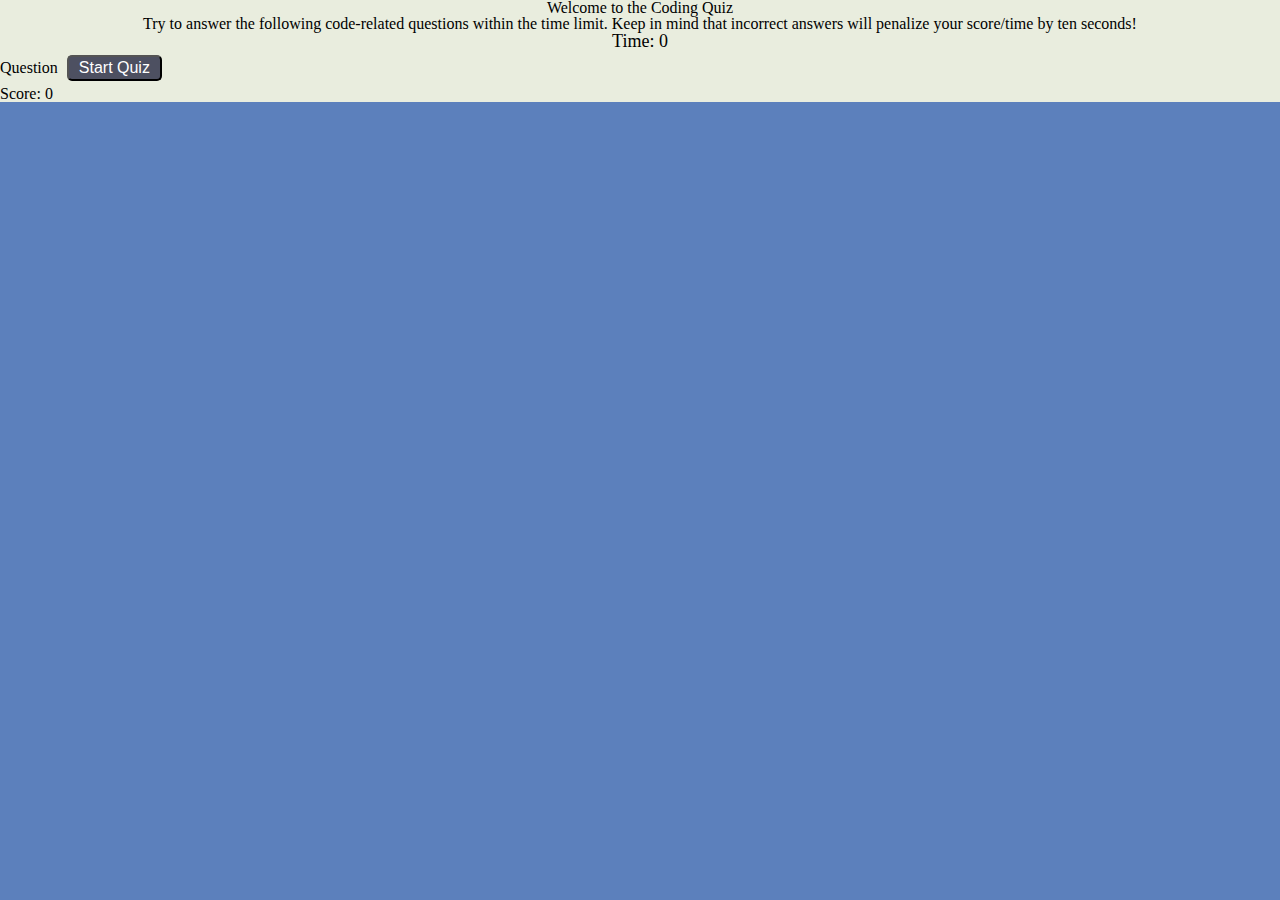
==== index.html @ c91e1ab7 "added js" ====
<!DOCTYPE html>
<html lang="en">
<head>
  <meta charset="UTF-8">
  <meta http-equiv="X-UA-Compatible" content="IE=edge">
  <meta name="viewport" content="width=device-width, initial-scale=1.0">
  <title>CodingQuiz</title>

  <link rel="stylesheet" href="reset.css">

  <link href="https://cdn.jsdelivr.net/npm/bootstrap@5.1.3/dist/css/bootstrap.min.css" rel="stylesheet"
    integrity="sha384-1BmE4kWBq78iYhFldvKuhfTAU6auU8tT94WrHftjDbrCEXSU1oBoqyl2QvZ6jIW3" crossorigin="anonymous">

  <link rel="stylesheet" href="styles.css">

</head>
<body>

  <div class="container">
    <h1>Welcome to the Coding Quiz</h1>
    <p>Try to answer the following code-related questions within the time
        limit. Keep in mind that incorrect answers will penalize your
        score/time by ten seconds!</p>
    <div class="timer">Time: <span id="time">0</span></div>

    <div class="row">
      <div id="starting" class="col">
        Question
        <button id="start" class="start">Start Quiz</button>
      </div>
      <div class="col">
            <div class="score">Score: <span id="score">0</span></div>
      </div>


  </div>


  <script src="https://cdn.jsdelivr.net/npm/bootstrap@5.1.3/dist/js/bootstrap.bundle.min.js"
    integrity="sha384-ka7Sk0Gln4gmtz2MlQnikT1wXgYsOg+OMhuP+IlRH9sENBO0LRn5q+8nbTov4+1p" crossorigin="anonymous"></script>
  <script src="logic.js"></script>
</body>
</html>
---- styles.css ----
body {
  background-color: #5C80BC;
  display: flex;
  justify-content: center;
  align-items: center;
}

h1, p {
  text-align: center;
}

.container {
  width: 100%;
  height: 100%;
  background-color: #E9EDDE;
  display: grid;
}

.timer {
  text-align: center;
  font-size: large;
}

.start {
  background-color: #4D5061;
  color: white;
  margin: 5px;
  font-size: 100%;
  border-radius: 5px;
  padding: 2px 10px;
}
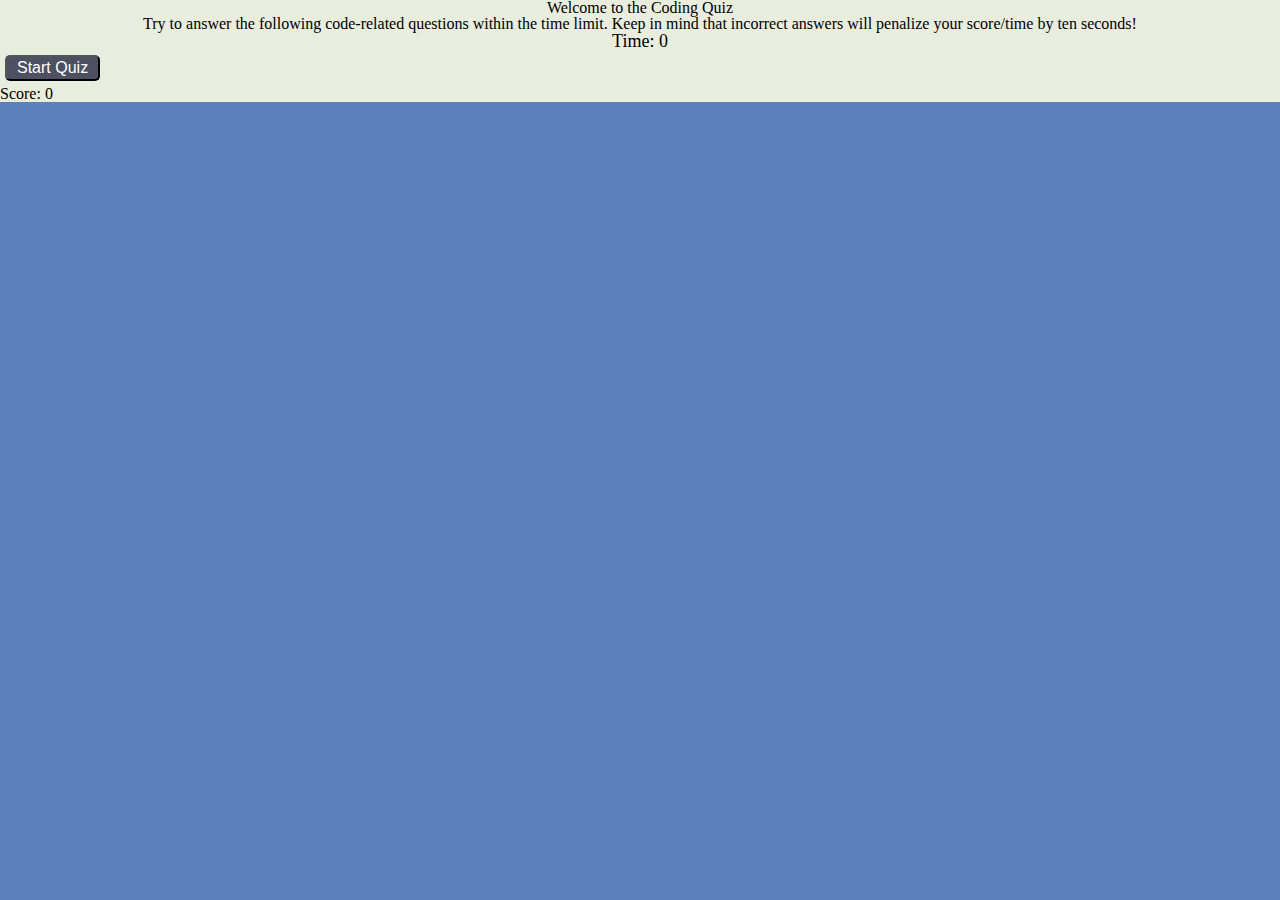
==== commit da9f83e4: "changes in js and html files" ====
--- a/index.html
+++ b/index.html
@@ -14,6 +14,7 @@
   <link rel="stylesheet" href="styles.css">
 
 </head>
+
 <body>
 
   <div class="container">
@@ -25,19 +26,19 @@
 
     <div class="row">
       <div id="starting" class="col">
-        Question
         <button id="start" class="start">Start Quiz</button>
-      </div>
+        <div class="score">Score: <span id="score">0</span></div>
+        </div>
       <div class="col">
-            <div class="score">Score: <span id="score">0</span></div>
-      </div>
-
-
+        <div id="questions" class="list-group">
+        </div>
+    </div>
   </div>
 
 
   <script src="https://cdn.jsdelivr.net/npm/bootstrap@5.1.3/dist/js/bootstrap.bundle.min.js"
     integrity="sha384-ka7Sk0Gln4gmtz2MlQnikT1wXgYsOg+OMhuP+IlRH9sENBO0LRn5q+8nbTov4+1p" crossorigin="anonymous"></script>
   <script src="logic.js"></script>
+
 </body>
 </html>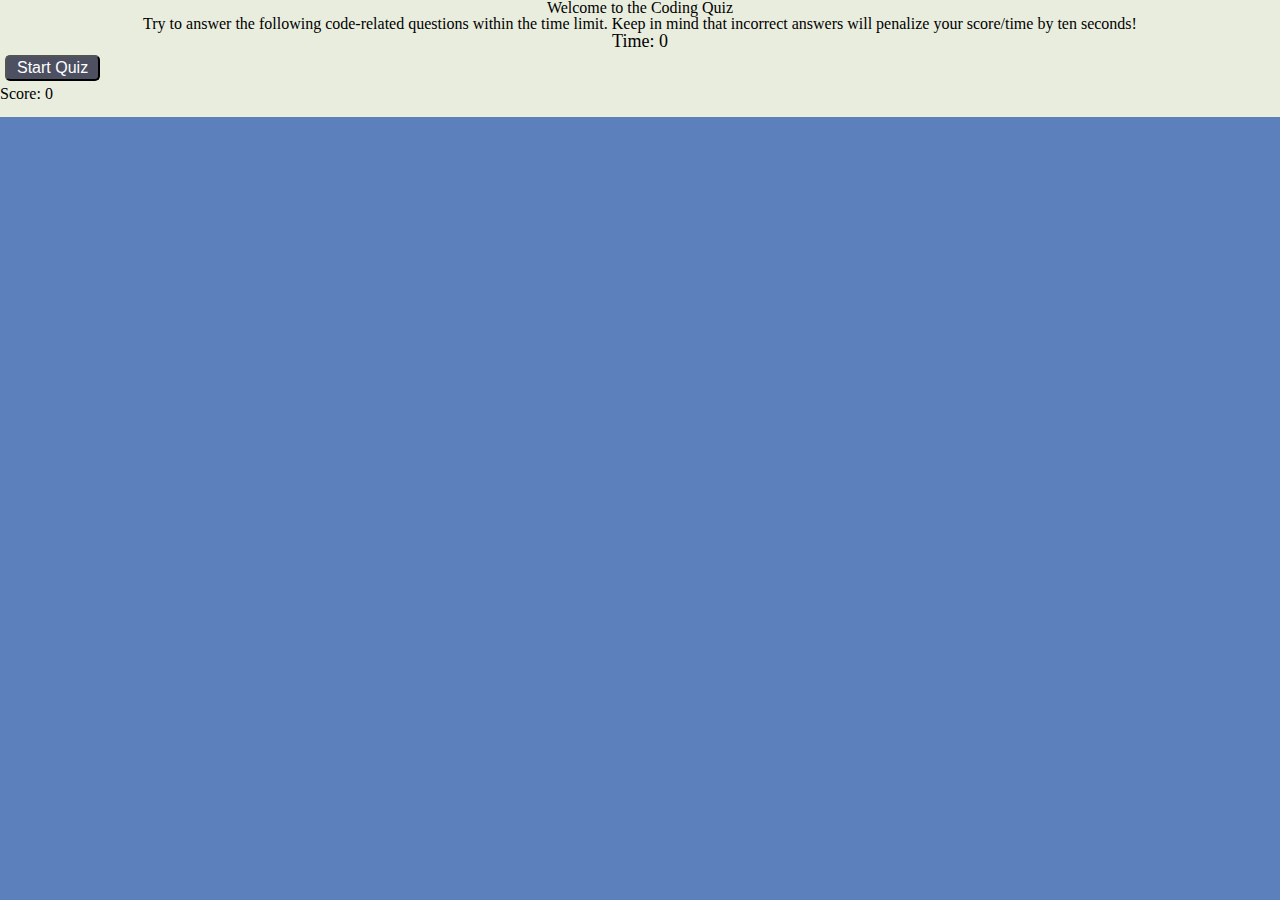
==== commit d498a4ac: "2 questions rendered" ====
--- a/index.html
+++ b/index.html
@@ -28,12 +28,16 @@
       <div id="starting" class="col">
         <button id="start" class="start">Start Quiz</button>
         <div class="score">Score: <span id="score">0</span></div>
+        <div><button id="highscores" class="highscored" style="display: none;">Highscores</button></div>
+      </div>
+      <div class="col">
+        <div id="row" class="list-group">
+          <div id="questions" class="quest"></div>
+          <div id="answer"></div>
         </div>
-      <div class="col">
-        <div id="questions" class="list-group">
-        </div>
+      </div>  
     </div>
-  </div>
+
 
 
   <script src="https://cdn.jsdelivr.net/npm/bootstrap@5.1.3/dist/js/bootstrap.bundle.min.js"
--- a/styles.css
+++ b/styles.css
@@ -28,4 +28,13 @@
   font-size: 100%;
   border-radius: 5px;
   padding: 2px 10px;
+}
+
+.btn {
+  background-color: #70A9A1;
+}
+
+.quest {
+  background-color: #CFD7C7;
+  margin: 15px
 }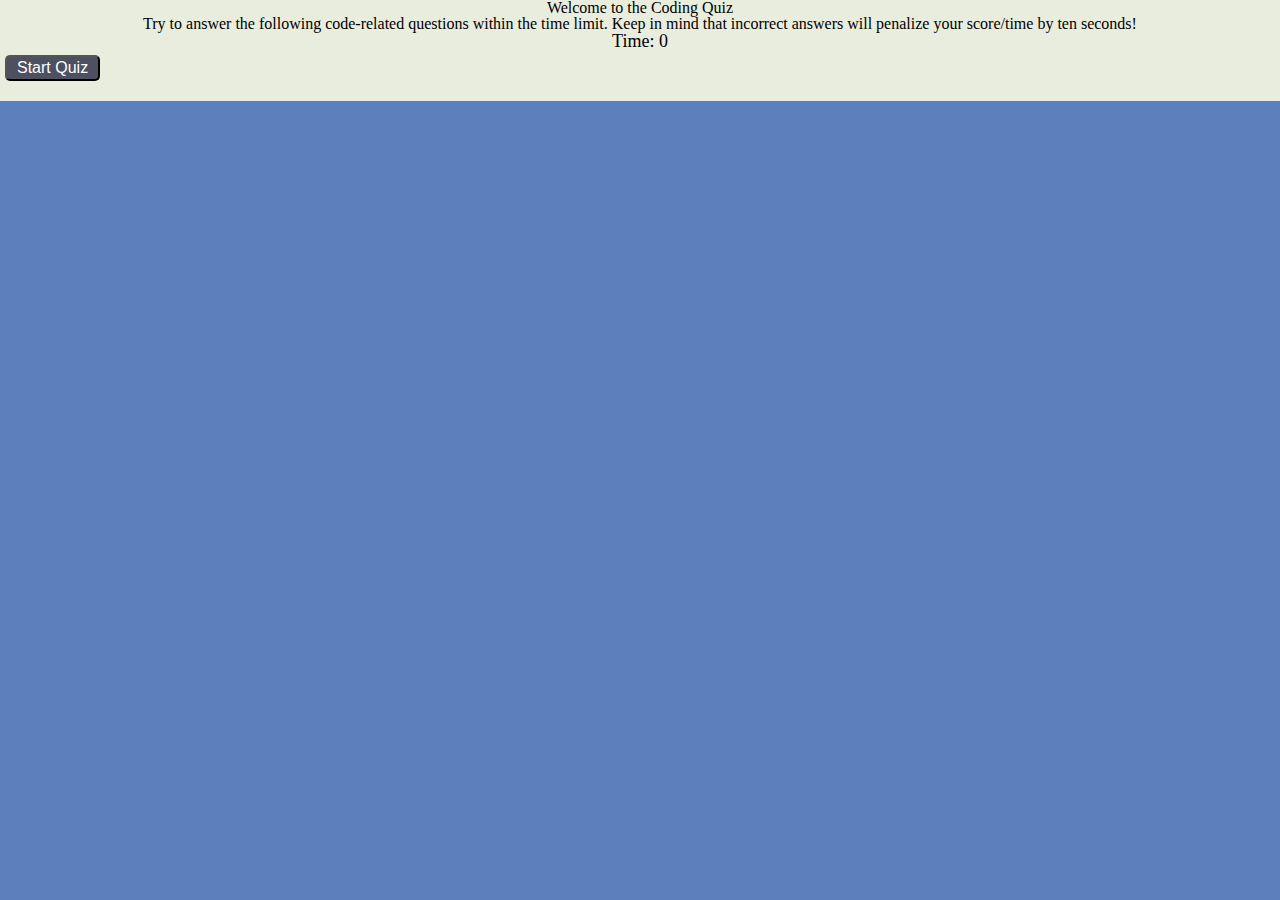
==== commit 6e4f8503: "factored js" ====
--- a/index.html
+++ b/index.html
@@ -27,8 +27,13 @@
     <div class="row">
       <div id="starting" class="col">
         <button id="start" class="start">Start Quiz</button>
-        <div class="score">Score: <span id="score">0</span></div>
+        <div class="score" id="score" style="display: none;">Score:<span>0</span></div>
+        <div class="feedback"><span id="feedback"></span></div>
         <div><button id="highscores" class="highscored" style="display: none;">Highscores</button></div>
+        <div>
+          <form id="input" style ="display: none;"><input id="name" placeholder="Your Initial"></form>
+          <button id= "submitscore" style ="display: none;">Submit</button>
+        </div>
       </div>
       <div class="col">
         <div id="row" class="list-group">
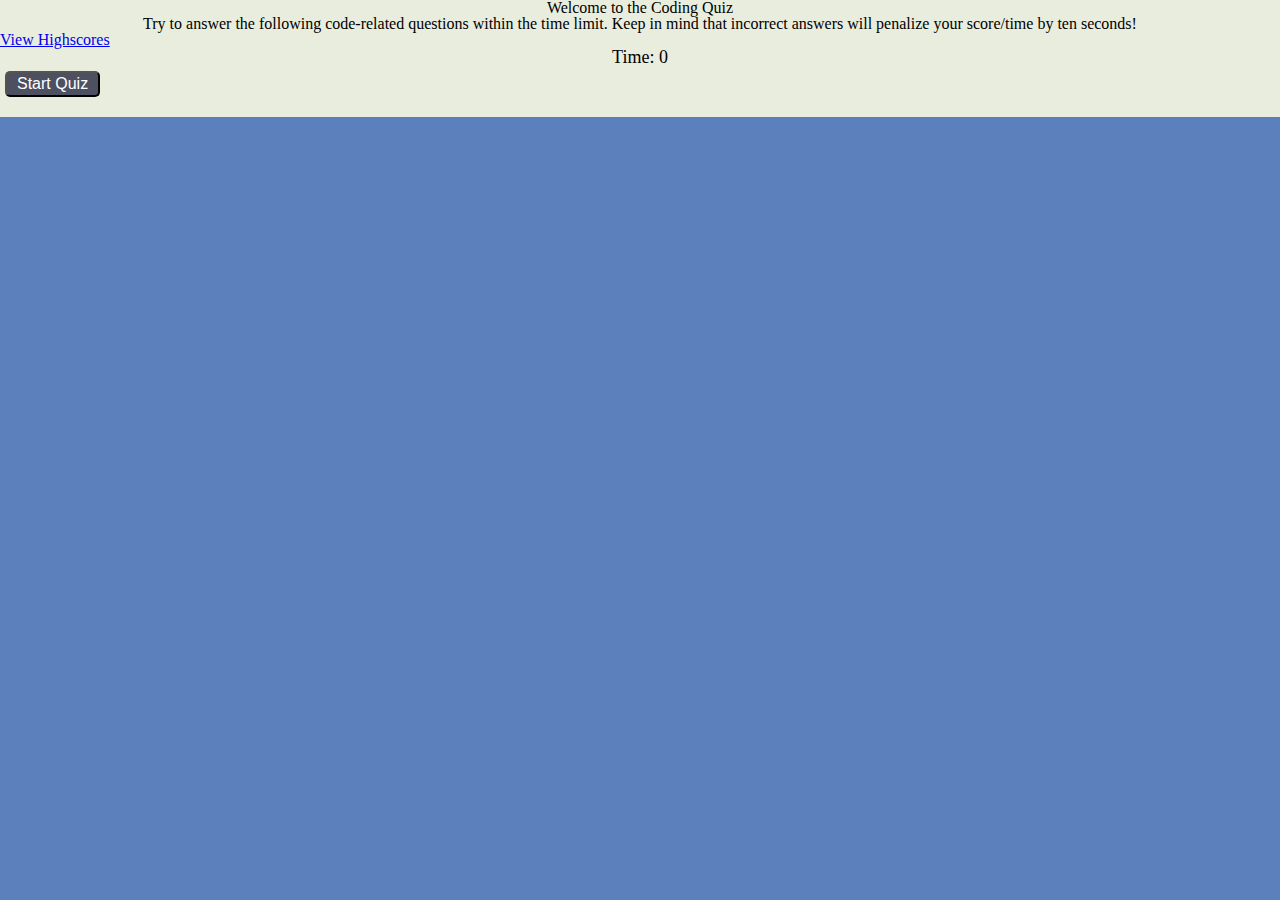
==== commit 4d6a707a: "added js fixed html + styles" ====
--- a/index.html
+++ b/index.html
@@ -22,20 +22,21 @@
     <p>Try to answer the following code-related questions within the time
         limit. Keep in mind that incorrect answers will penalize your
         score/time by ten seconds!</p>
+    <div class="viewscores"><a href="highscores.html">View Highscores</a></div>
     <div class="timer">Time: <span id="time">0</span></div>
 
     <div class="row">
       <div id="starting" class="col">
         <button id="start" class="start">Start Quiz</button>
-        <div class="score" id="score" style="display: none;">Score:<span>0</span></div>
+        <div class="score" id="score" style="display: none;">Score:<span></span></div>
         <div class="feedback"><span id="feedback"></span></div>
         <div><button id="highscores" class="highscored" style="display: none;">Highscores</button></div>
-        <div>
-          <form id="input" style ="display: none;"><input id="name" placeholder="Your Initial"></form>
-          <button id= "submitscore" style ="display: none;">Submit</button>
+        <div id="scoringboard" class="col">
+          <form class="form1" id="input" style ="display: none;"><input id="name" placeholder="Your Initials"></form>
+          <button class="btn1" id= "submitscore" style ="display: none;">Submit</button>
         </div>
       </div>
-      <div class="col">
+      <div id="questionbox" class="col">
         <div id="row" class="list-group">
           <div id="questions" class="quest"></div>
           <div id="answer"></div>
--- a/styles.css
+++ b/styles.css
@@ -11,6 +11,12 @@
 
 .container {
   width: 100%;
+  height: 100%;
+  background-color: #E9EDDE;
+  display: grid;
+}
+.container2{
+  width: 50%;
   height: 100%;
   background-color: #E9EDDE;
   display: grid;
@@ -37,4 +43,31 @@
 .quest {
   background-color: #CFD7C7;
   margin: 15px
+}
+
+.btn1 {
+  background-color: #70A9A1;
+}
+
+#scoringboard {
+  justify-content: center;
+  align-items: center;
+  display: flex;
+}
+#highscores{
+  text-align: center;
+}
+.feedback {
+  font-size: 25px;
+}
+
+.score {
+  font-size: 25px;
+}
+
+.btn2 {
+  width: 100%;
+  background-color: #70A9A1;
+  margin-left: auto;
+  margin-right: auto;
 }